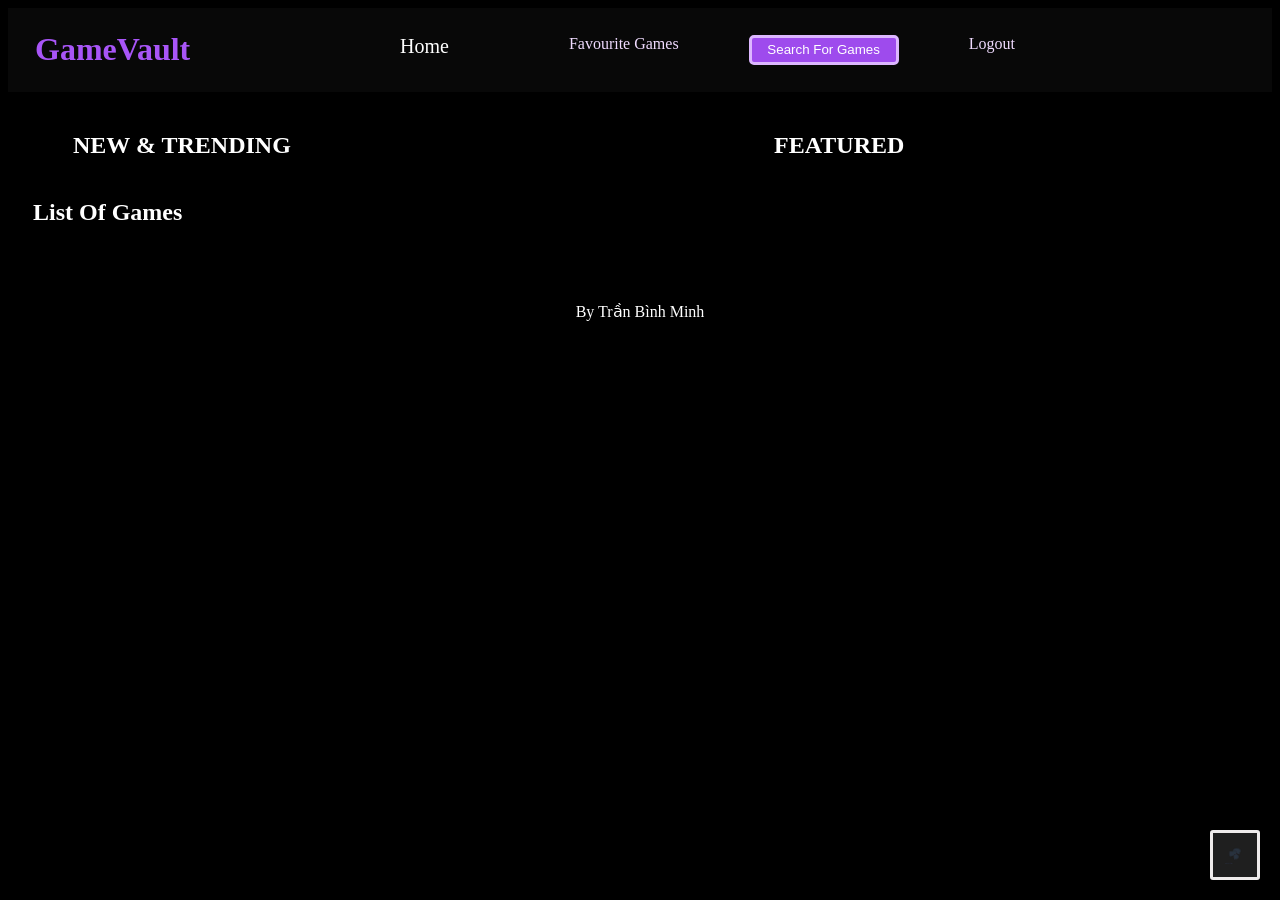
==== index.html @ 4d8f7f70 "change a bit" ====
<!DOCTYPE html>
<html lang="en">
<head>
    <meta charset="UTF-8">
    <meta name="viewport" content="width=device-width, initial-scale=1.0">
    <title>GameVault</title>
    <link rel="stylesheet" href="css/index.css">
    <script src="script/index.js" defer></script>
</head>
<body>
    <header>
        <h1>GameVault</h1>
        <ul class="navbar">
            <li><a href="index.html" class="here">Home</a></li>
            <li><a href="favgame_page.html" >Favourite Games</a></li>
            <li><button class="search-btn" onclick="window.location.href='find_page.html'">Search For Games</button></li>
            <li><a href="login_page.html">Logout</a></li>
        </ul>
    </header> 

    <div class="top-section">
        <section class="trending-section">
            <h2>NEW & TRENDING</h2>
            <div id="new-games-list-container" class="trending-list"></div>
        </section>

        <section class="featured-section">
            <h2>FEATURED</h2>
            <div id="featured-game-container"></div>
        </section>
    </div>

    <section class="list-games">
        <h2 id="list-title">List Of Games</h2>
        <div id="game-list-container" class="movie-grid"></div>
    </section>

    <button onclick="openChatBot()" class="chatBot-btn">
        <img src="chatboticon.png" alt="Chatbot Icon" style="width: 20px; height: 20px;">
    </button>

    <footer>
        <p>By Trần Bình Minh</p>
    </footer>
    <iframe
        id="chatbot"
        src="https://www.chatbase.co/chatbot-iframe/-XcrQquER0ESdqKqp13ms"
        width="100%"
        style="height: 25%; min-height: 500px; display: none; max-width: 20%; position: fixed; bottom: 80px; right: 20px;"
        frameborder="0"
        allow="microphone"
    ></iframe>
    <script>
        let flagChatBot = false;
        function openChatBot() {
            let chatbot = document.getElementById("chatbot");
            chatbot.style.display = flagChatBot ? "none" : "block";
            flagChatBot = !flagChatBot;
        }
    </script>
</body>
</html>
---- css/index.css ----
body {
    background-color: #000000;
}

header {
    display: flex;
    align-items: center;
    padding: 2px;
    background-color: #100f0f88;
    column-gap: 20px;
}

ul.navbar li a {
    color: #F0DBFF;
    text-decoration: none;
    padding: 50px;
    list-style: none;
    width: 100%;
    white-space: nowrap;
}
ul.navbar li a.here{
    color: #fff;
    font-size: 20px;
}


.navbar {
    display: flex;
    justify-content: space-between;
    padding: 0px 20px;
    width: 25%;
    list-style: none;
    column-gap: 20px;
}

.search {
    display: flex;
    align-items: center;
    gap: 50px;
    padding: 0px 20px;
    border-radius: 5px;
    background-color: #100f0f88;
}

h1 {
    color: #A855F7;
    width: 250px;
    align-items: center;
    padding: 0px 25px;
}

h2 {
    color: #fff;
    width: 250px;
    align-items: center;
    padding: 0px 25px;
}

.search-btn {
    width: 150px;
    height: 30px;
    border-radius: 5px;
    border: 3px solid #DDB7FF;
    background-color: #9E4BED;
    color: #fff;
    cursor: pointer;
}

.movie-grid {
    display: flex;
    flex-wrap: wrap;
    gap: 20px;
    padding: 20px;
}

.movie-card {
    width: 150px;
    cursor: pointer;
    text-align: center;
    color: #fff;
}

.movie-card img {
    width: 100%;
    height: 225px;
    border-radius: 8px;
    object-fit: cover;
    transition: transform 0.2s;
}

.featured-content {
    display: flex;
    gap: 20px;
    padding: 20px;
    color: #fff;
    align-items: center;
    cursor: pointer;
}

.featured-content img {
    width: 180px;
    border-radius: 8px;
}

button.chatBot-btn {
    width: 50px;
    height: 50px;
    border-radius: 3px;
    border: 3px solid #eeebeb;
    background-color: #1f1f1f;
    color: #fff;
    position: fixed;
    bottom: 20px;
    right: 20px;
}

.top-section {
    display: grid;
    grid-template-columns: 1.4fr 1fr;
    gap: 25px;
    margin: 20px 40px;
}

.trending-list {
    display: flex;
    flex-direction: column;
    gap: 12px;
}

.trending-card {
    display: flex;
    background: #161b22;
    border-radius: 6px;
    overflow: hidden;
    cursor: pointer;
    transition: transform 0.2s, background 0.2s;
}

.trending-card:hover {
    background: #212934;
    transform: translateX(4px);
}

.trending-card img {
    width: 160px;
    height: 95px;
    object-fit: cover;
}

.trending-info {
    padding: 10px 14px;
    flex: 1;
    display: flex;
    flex-direction: column;
    justify-content: space-between;
}

.trending-header {
    display: flex;
    justify-content: space-between;
    align-items: center;
}

.trending-header .title {
    color: #ffffff;
    font-weight: 700;
    font-size: 14px;
}

.trending-header .rating {
    color: #66c0f4;
    font-size: 12px;
    font-weight: 600;
}

.trending-meta {
    font-size: 12px;
    color: #707e8a;
}

.tags {
    display: flex;
    gap: 6px;
    margin: 4px 0;
}

.tag {
    background: #212934;
    color: #8f98a0;
    font-size: 10px;
    padding: 2px 6px;
    border-radius: 3px;
    text-transform: uppercase;
}

.featured-card {
    background: #161b22;
    border-radius: 6px;
    overflow: hidden;
    cursor: pointer;
}

.featured-card img {
    width: 100%;
    height: 294px;
    object-fit: cover;
}
.featured-card .featured-info {
    padding: 15px;
}

.featured-info {
    padding: 15px;
}

.featured-info h3 {
    color: #ffffff;
    font-size: 18px;
}

.movie-card :hover{
    transform: scale(1.05);
}

footer {
    position: relative;
    bottom: 10px;
    width: 100%;
    color: #fff;
    text-align: center;
    padding: 10px 0;
}
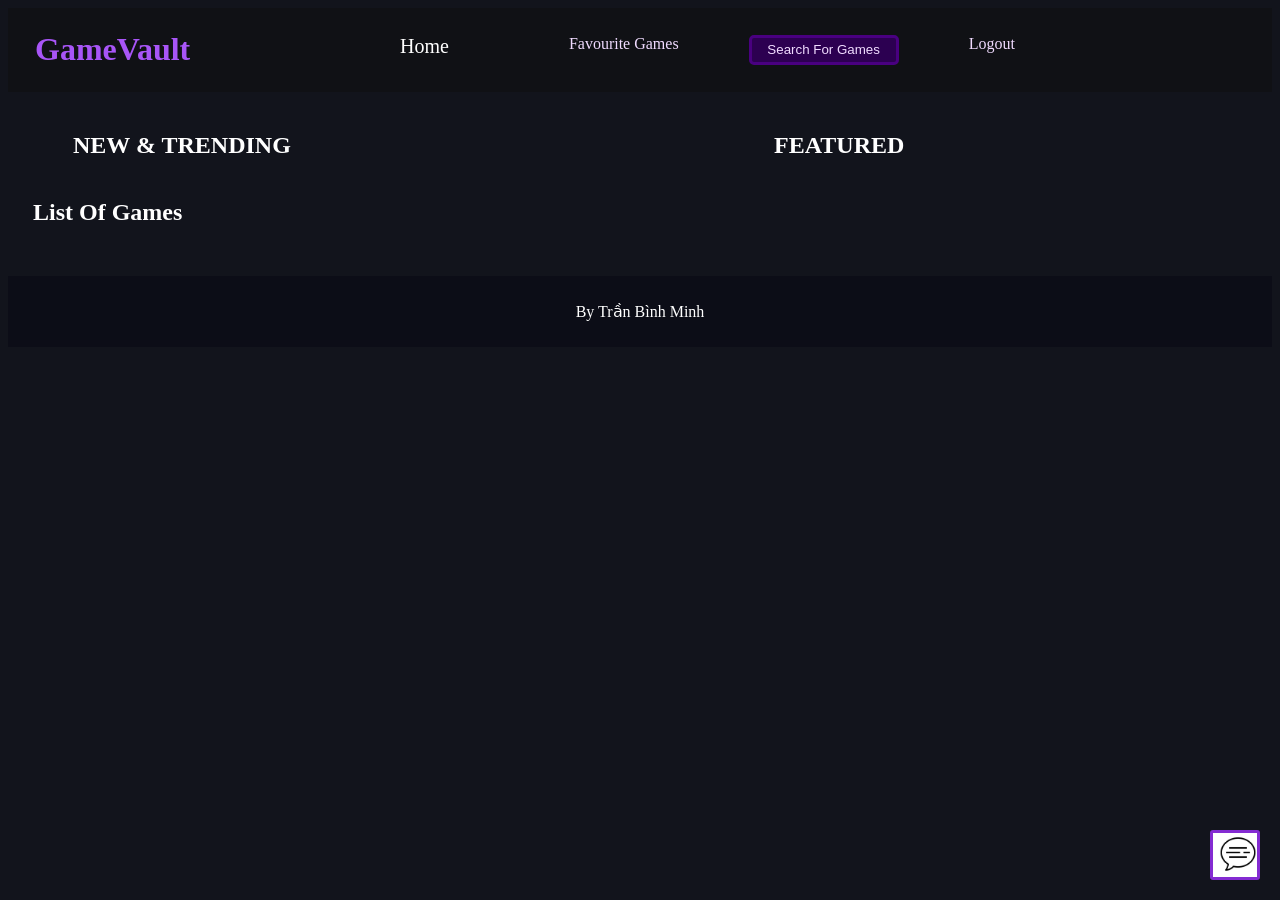
==== commit 52610601: "change the ui lil bit" ====
--- a/index.html
+++ b/index.html
@@ -5,7 +5,6 @@
     <meta name="viewport" content="width=device-width, initial-scale=1.0">
     <title>GameVault</title>
     <link rel="stylesheet" href="css/index.css">
-    <script src="script/index.js" defer></script>
 </head>
 <body>
     <header>
@@ -36,7 +35,7 @@
     </section>
 
     <button onclick="openChatBot()" class="chatBot-btn">
-        <img src="chatboticon.png" alt="Chatbot Icon" style="width: 20px; height: 20px;">
+        <img src="chatboticon.gif" alt="Chatbot Icon" style="width: 38px; height: 38px;">
     </button>
 
     <footer>
@@ -58,5 +57,6 @@
             flagChatBot = !flagChatBot;
         }
     </script>
+    <script src="script/index.js"></script>
 </body>
 </html>
--- a/css/index.css
+++ b/css/index.css
@@ -1,5 +1,5 @@
 body {
-    background-color: #000000;
+    background-color: #12141c;
 }
 
 header {
@@ -8,6 +8,14 @@
     padding: 2px;
     background-color: #100f0f88;
     column-gap: 20px;
+}
+footer {
+    position: relative;
+    bottom: 0px;
+    width: 100%;
+    background-color: #0c0d17;
+    text-align: center;
+    padding: 10px 0;
 }
 
 ul.navbar li a {
@@ -60,10 +68,16 @@
     width: 150px;
     height: 30px;
     border-radius: 5px;
-    border: 3px solid #DDB7FF;
-    background-color: #9E4BED;
-    color: #fff;
-    cursor: pointer;
+    border: 3px solid #490080;
+    background-color: #2C0051;
+    color: #F0DBFF;
+    cursor: pointer;
+}
+
+.search-btn:hover {
+    background-color: #7B3FA0;
+    transition: background-color 0.5s ease;
+    transform: scale(1.05) ;
 }
 
 .movie-grid {
@@ -106,12 +120,13 @@
     width: 50px;
     height: 50px;
     border-radius: 3px;
-    border: 3px solid #eeebeb;
-    background-color: #1f1f1f;
-    color: #fff;
+    border: 3px solid #842BD2;
+    background-color: #fff;
+    color: #0000;
     position: fixed;
     bottom: 20px;
     right: 20px;
+    object-fit: cover;
 }
 
 .top-section {
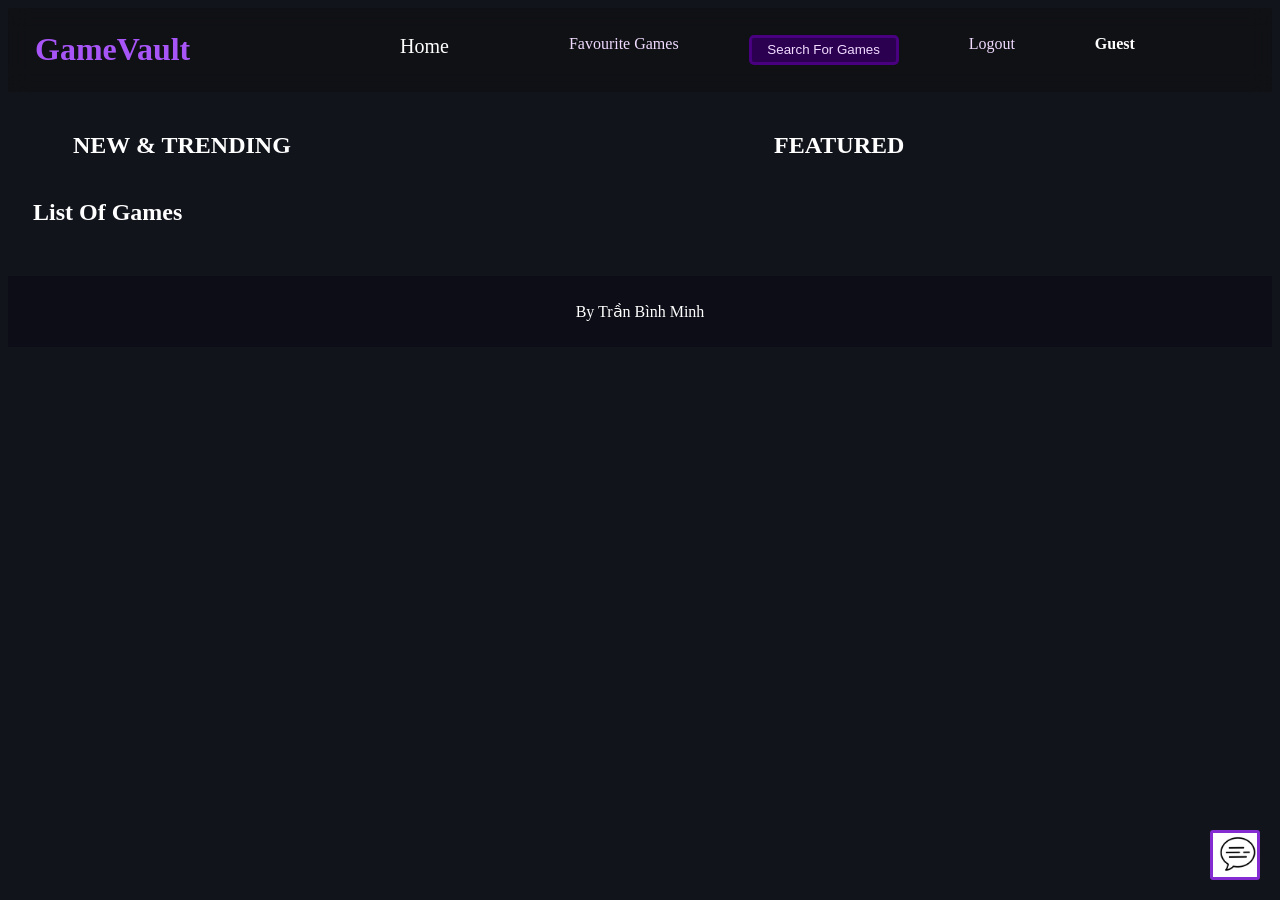
==== commit 794955f3: "display username" ====
--- a/index.html
+++ b/index.html
@@ -14,6 +14,11 @@
             <li><a href="favgame_page.html" >Favourite Games</a></li>
             <li><button class="search-btn" onclick="window.location.href='find_page.html'">Search For Games</button></li>
             <li><a href="login_page.html">Logout</a></li>
+            <li>
+                <div class = "user-info">
+                    <span id="username-display">Loading...</span>
+                </div>
+            </li>
         </ul>
     </header> 
 
--- a/css/index.css
+++ b/css/index.css
@@ -8,6 +8,10 @@
     padding: 2px;
     background-color: #100f0f88;
     column-gap: 20px;
+    position: sticky;
+    top: 0;
+    backdrop-filter: blur(10px);
+    z-index: 1000;
 }
 footer {
     position: relative;
@@ -16,6 +20,14 @@
     background-color: #0c0d17;
     text-align: center;
     padding: 10px 0;
+}
+
+.user-info {
+    color: #fff;
+    font-size: 16px;
+    font-weight: bold;
+    margin-left: 10px;
+
 }
 
 ul.navbar li a {
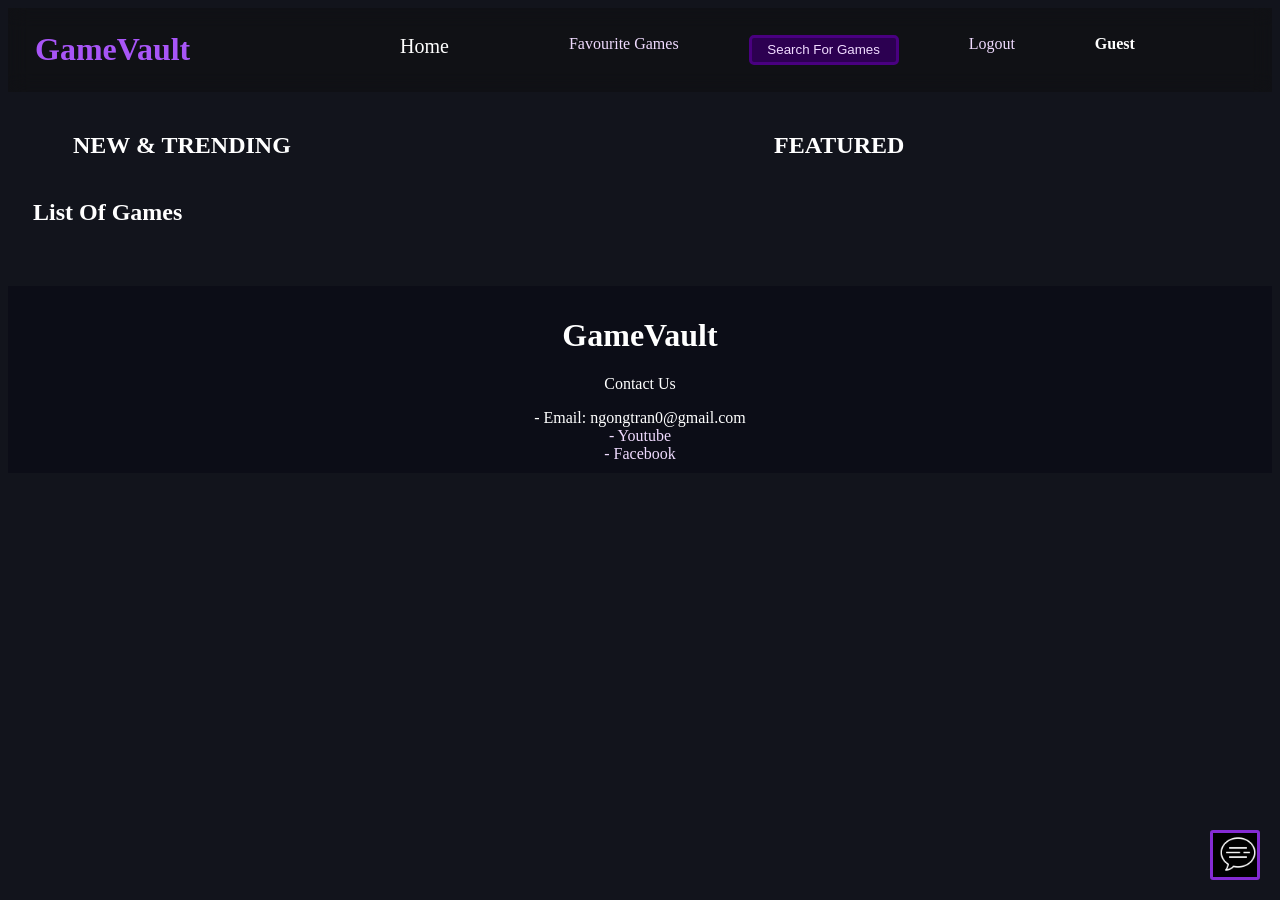
==== commit 04b88d94: "footer" ====
--- a/index.html
+++ b/index.html
@@ -44,7 +44,13 @@
     </button>
 
     <footer>
-        <p>By Trần Bình Minh</p>
+        <h1>GameVault</h1>
+        <p>Contact Us</p>
+        <ul>
+            <li>- Email: ngongtran0@gmail.com</li>
+            <li><a href="https://www.youtube.com/">- Youtube</a></li>
+            <li><a href="https://www.facebook.com/">- Facebook</a></li>
+        </ul>
     </footer>
     <iframe
         id="chatbot"
--- a/css/index.css
+++ b/css/index.css
@@ -13,14 +13,31 @@
     backdrop-filter: blur(10px);
     z-index: 1000;
 }
+
 footer {
+    color: #fff;
     position: relative;
     bottom: 0px;
     width: 100%;
     background-color: #0c0d17;
     text-align: center;
     padding: 10px 0;
-}
+    z-index: -1;
+    align-items: center;
+}
+
+footer ul {
+    list-style: none;
+    padding: 0;
+    margin: 0;
+}
+
+footer a{
+    color: #F0DBFF;
+    text-decoration: none;
+    cursor: pointer; 
+}
+
 
 .user-info {
     color: #fff;
@@ -62,7 +79,7 @@
     background-color: #100f0f88;
 }
 
-h1 {
+header h1 {
     color: #A855F7;
     width: 250px;
     align-items: center;
@@ -133,7 +150,7 @@
     height: 50px;
     border-radius: 3px;
     border: 3px solid #842BD2;
-    background-color: #fff;
+    background-color: #000;
     color: #0000;
     position: fixed;
     bottom: 20px;
@@ -249,12 +266,3 @@
     transform: scale(1.05);
 }
 
-footer {
-    position: relative;
-    bottom: 10px;
-    width: 100%;
-    color: #fff;
-    text-align: center;
-    padding: 10px 0;
-}
-
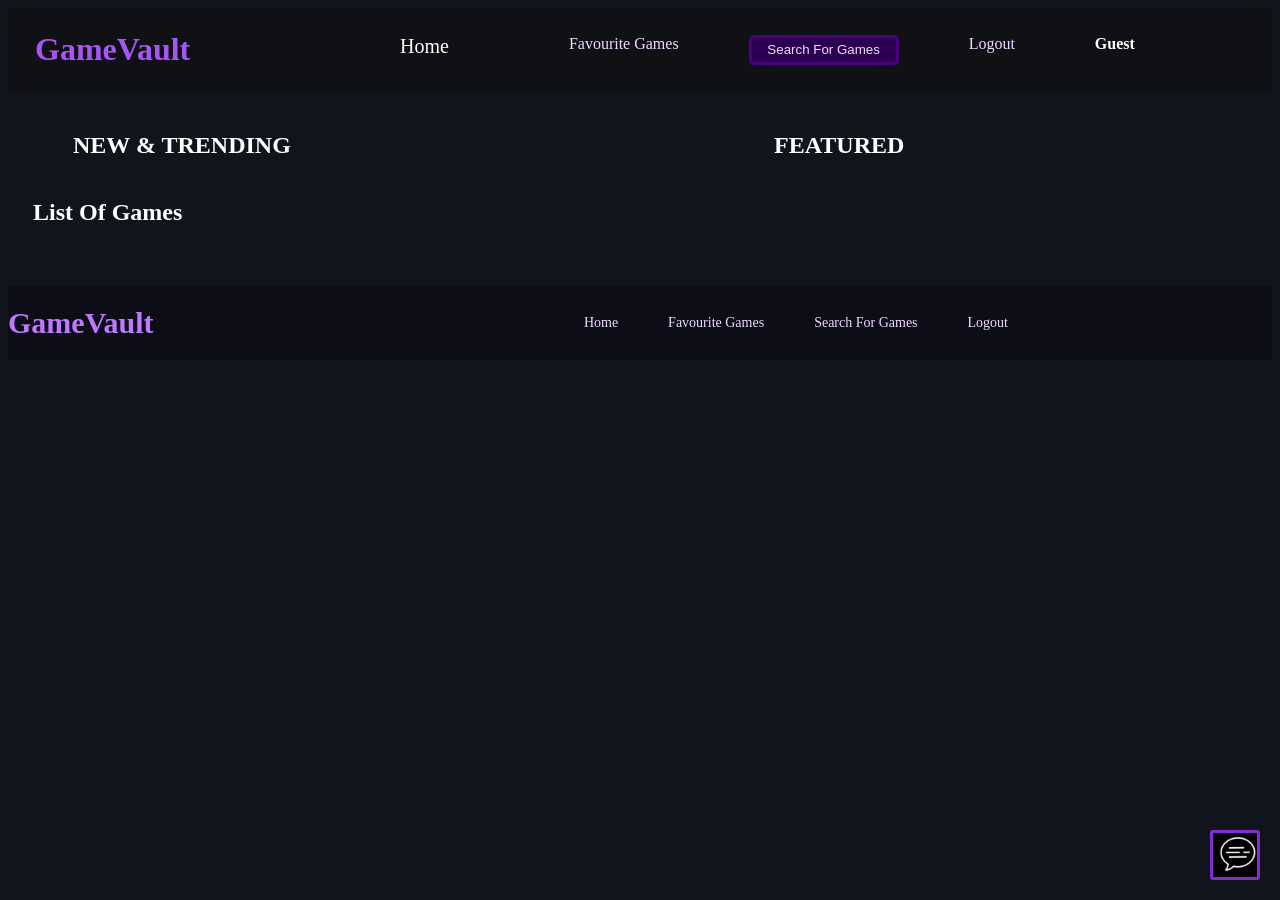
==== commit 0e62d7d2: "some stuff" ====
--- a/index.html
+++ b/index.html
@@ -44,20 +44,22 @@
     </button>
 
     <footer>
-        <h1>GameVault</h1>
-        <p>Contact Us</p>
-        <ul>
-            <li>- Email: ngongtran0@gmail.com</li>
-            <li><a href="https://www.youtube.com/">- Youtube</a></li>
-            <li><a href="https://www.facebook.com/">- Facebook</a></li>
-        </ul>
+        <div class="footer-content">
+            <div class =" footer-name">GameVault</div>
+            <div class="footer-links">
+                <a href="index.html">Home</a>
+                <a href="favgame_page.html">Favourite Games</a>
+                <a href="find_page.html">Search For Games</a>
+                <a href="login_page.html">Logout</a>
+            </div>
+        </div>
     </footer>
     <iframe
         id="chatbot"
         src="https://www.chatbase.co/chatbot-iframe/-XcrQquER0ESdqKqp13ms"
         width="100%"
-        style="height: 25%; min-height: 500px; display: none; max-width: 20%; position: fixed; bottom: 80px; right: 20px;"
-        frameborder="0"
+        style="height: 25%; min-height: 500px; display: none; max-width: 20%; position: fixed; bottom: 80px; right: 20px;border-radius: 10px; z-index: 1000; border-color:blueviolet"
+        frameborder="1"
         allow="microphone"
     ></iframe>
     <script>
--- a/css/index.css
+++ b/css/index.css
@@ -21,21 +21,40 @@
     width: 100%;
     background-color: #0c0d17;
     text-align: center;
-    padding: 10px 0;
-    z-index: -1;
-    align-items: center;
-}
-
-footer ul {
+    padding: 20px 0;
+    z-index: 0;
+    align-items: center;
+}
+
+footer .footer-content {
+    display: flex;
+    justify-content: space-between;
+    align-items: center;
+    max-width: 1000px;
+    flex-wrap: wrap;
+    gap: 20px;
+}
+
+footer .footer-name {
+    font-size: 30px;
+    font-weight: bold;
+    color: #be79ff;
+}
+footer .footer-links {
     list-style: none;
-    padding: 0;
-    margin: 0;
-}
-
-footer a{
+    display: flex;
+    gap: 50px;
+
+}
+footer .footer-links a {
     color: #F0DBFF;
     text-decoration: none;
-    cursor: pointer; 
+    font-size: 14px;
+}
+footer .footer-links a:hover {
+    color: #FFFFFF;
+    text-decoration: none;
+    font-size: 14px;
 }
 
 
@@ -54,6 +73,11 @@
     list-style: none;
     width: 100%;
     white-space: nowrap;
+}
+ul.navbar li a :hover{
+    color: #fff;
+    font-size: 30px;
+
 }
 ul.navbar li a.here{
     color: #fff;
@@ -156,6 +180,7 @@
     bottom: 20px;
     right: 20px;
     object-fit: cover;
+    z-index: 1;
 }
 
 .top-section {
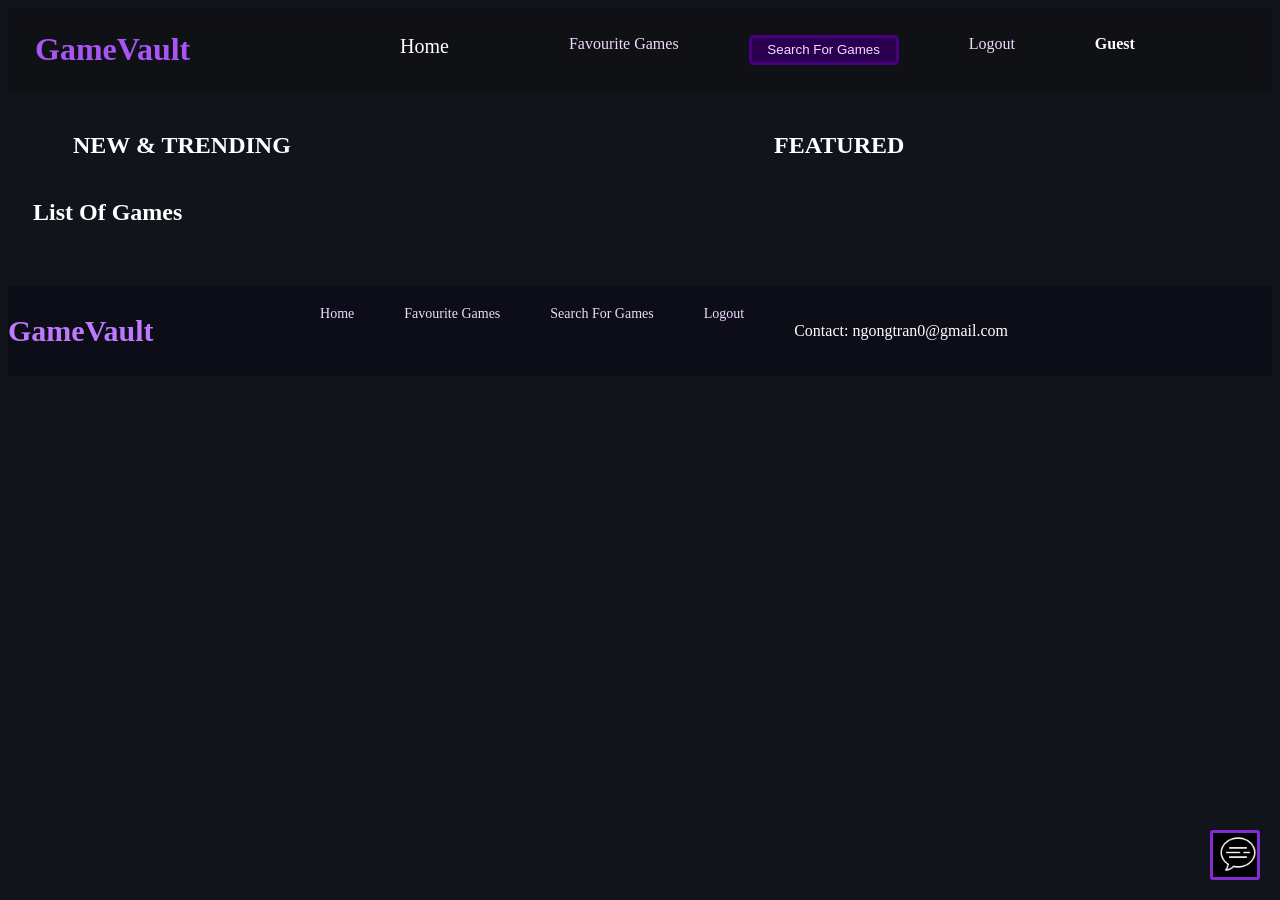
==== commit 4cd3b8b9: "a" ====
--- a/index.html
+++ b/index.html
@@ -51,6 +51,7 @@
                 <a href="favgame_page.html">Favourite Games</a>
                 <a href="find_page.html">Search For Games</a>
                 <a href="login_page.html">Logout</a>
+                <p class="footer-info">Contact: ngongtran0@gmail.com</p>
             </div>
         </div>
     </footer>
--- a/css/index.css
+++ b/css/index.css
@@ -77,6 +77,7 @@
 ul.navbar li a :hover{
     color: #fff;
     font-size: 30px;
+    transition: color 0.3s ease, font-size 0.3s ease;
 
 }
 ul.navbar li a.here{
@@ -153,6 +154,10 @@
     border-radius: 8px;
     object-fit: cover;
     transition: transform 0.2s;
+}
+movie-card:hover img {
+    transform: scale(1.05);
+    box-shadow: 0 6px 15px rgba(0, 255, 204, 0.2);
 }
 
 .featured-content {
@@ -182,6 +187,9 @@
     object-fit: cover;
     z-index: 1;
 }
+button.chatBot-btn:hover {
+    transform: scale(1.05) ;
+}
 
 .top-section {
     display: grid;
@@ -289,5 +297,6 @@
 
 .movie-card :hover{
     transform: scale(1.05);
-}
-
+    box-shadow: 0 6px 15px rgba(0, 255, 204, 0.2);
+}
+
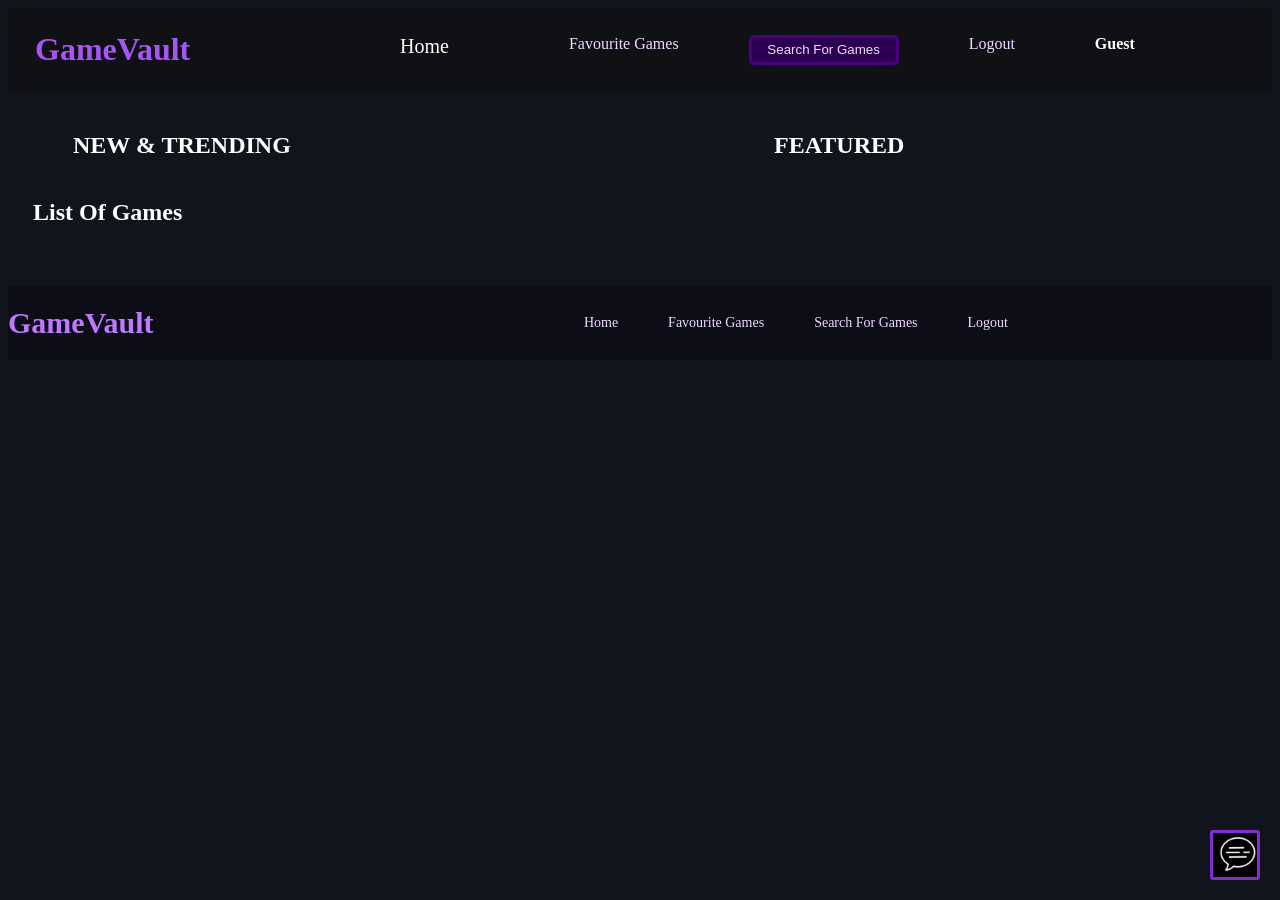
==== commit 5c0ce5f3: "a" ====
--- a/index.html
+++ b/index.html
@@ -51,7 +51,6 @@
                 <a href="favgame_page.html">Favourite Games</a>
                 <a href="find_page.html">Search For Games</a>
                 <a href="login_page.html">Logout</a>
-                <p class="footer-info">Contact: ngongtran0@gmail.com</p>
             </div>
         </div>
     </footer>
